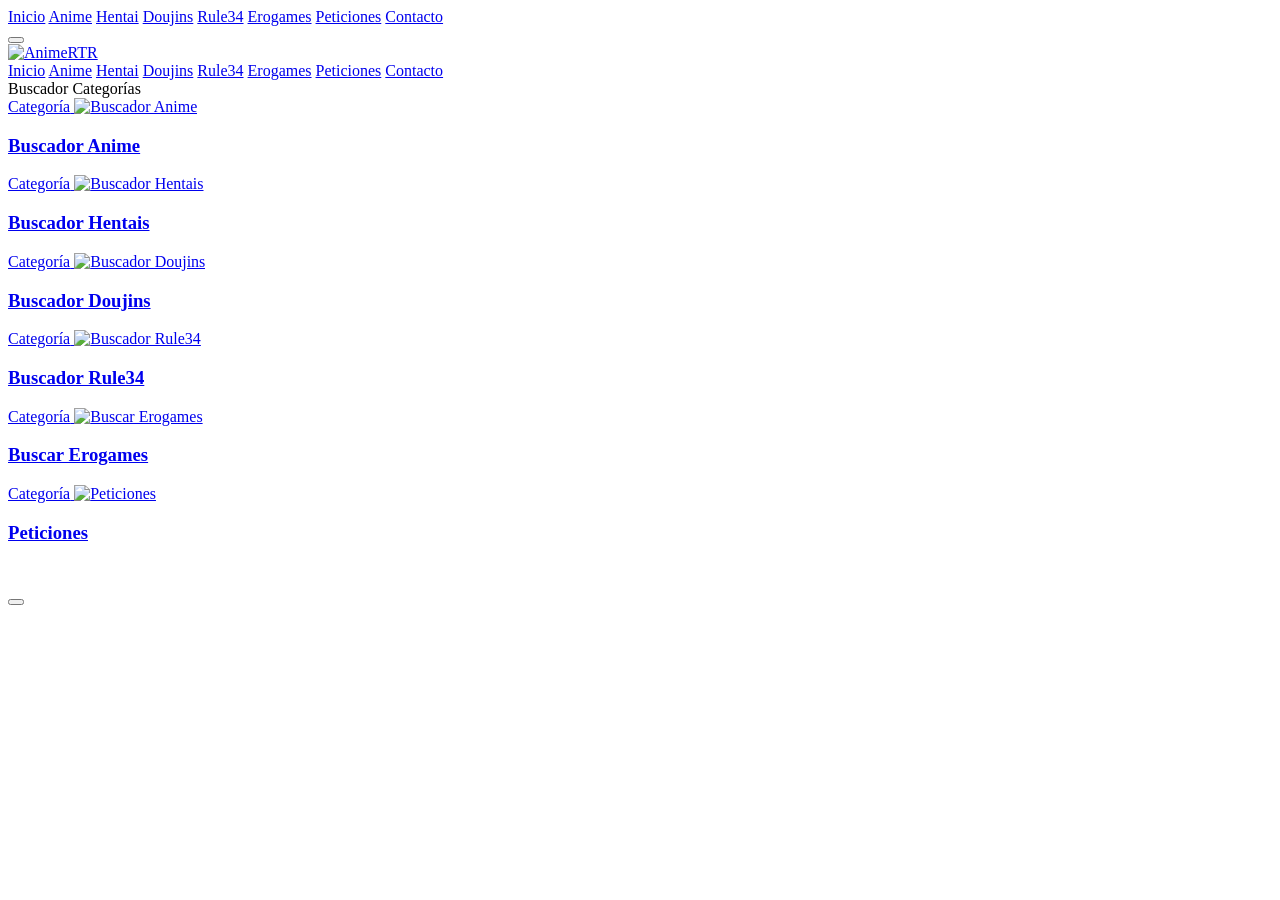
==== index.html @ fca0dc7a "Add files via upload" ====
<!DOCTYPE html>
<html lang="es">
<head>
<!-- Font Awesome -->
  <link rel="stylesheet" href="assets/css/font-awesome.min.css">

<!-- CSS Style Configuracion -->
  <link rel="stylesheet" href="assets/css/header.css">
  <link rel="stylesheet" href="assets/css/categoria.css">
  <link rel="stylesheet" href="assets/css/copiar.css">
  <link rel="stylesheet" href="assets/css/subir.css">

  <meta charset="UTF-8" />
  <meta name="viewport" content="width=device-width, initial-scale=1.0" />

  <title> AnimeRTR </title>

</head>

<body>

<!-- JS Script Configuracion -->
  <script src="assets/js/header.js"></script>
  <script src="assets/js/subir.js" defer></script>


  <div id="menuOverlay" onclick="toggleMenu()"></div>

  <div id="mobileMenu">
    <div class="mobile-menu-items">
      <a href="AnimeRTR.html"><i class="fa fa-home"></i>Inicio</a>
      <a href="Anime.html"><i class="fa fa-play-circle"></i>Anime</a>
      <a href="Hentai.html"><i class="fa fa-heart"></i>Hentai</a>
      <a href="Doujins.html"><i class="fa fa-book"></i>Doujins</a>
      <a href="Rule34.html"><i class="fa fa-fire"></i>Rule34</a>
      <a href="Erogames.html"><i class="fa fa-gamepad"></i>Erogames</a>
      <a href="Peticiones.html"><i class="fa fa-comments"></i>Peticiones</a>
      <a href="Contacto.html"><i class="fa fa-envelope"></i>Contacto</a>
    </div>
    <div id="mobileIconsBottom">
      <a id="social-twitter-mobile" title="X/Twitter"><i class="fa fa-twitter"></i></a>
      <a id="social-whatsapp-mobile" title="WhatsApp"><i class="fa fa-whatsapp"></i></a>
      <a id="social-facebook-mobile" title="Facebook"><i class="fa fa-facebook"></i></a>
      <a id="social-youtube-mobile" title="YouTube"><i class="fa fa-youtube-play"></i></a>
      <a id="social-donar-mobile" title="Donar"><i class="fa fa-paypal"></i></a>
    </div>
  </div>

  <header class="header-wrapper">
    <div class="header-container">
      <!-- Botón Menú a la izquierda -->
      <button class="menu-toggle" onclick="toggleMenu()">
        <i class="fa fa-bars"></i>
      </button>

      <!-- Logo centrado -->
      <div class="header-logo">
        <a href="AnimeRTR.html">
          <img src="assets/img/AnimeRTR.webp"
            alt="AnimeRTR" />
        </a>
      </div>

      <!-- Menú PC -->
      <nav class="header-nav">
        <a href="AnimeRTR.html">Inicio</a>
        <a href="Anime.html">Anime</a>
        <a href="Hentai.html">Hentai</a>
        <a href="Doujins.html">Doujins</a>
        <a href="Rule34.html">Rule34</a>
        <a href="Erogames.html">Erogames</a>
        <a href="Peticiones.html">Peticiones</a>
        <a href="Contacto.html">Contacto</a>
      </nav>

      <!-- Redes sociales PC -->
      <div class="header-social">
         <a id="social-twitter-pc" title="X/Twitter"><i class="fa fa-twitter"></i></a>
         <a id="social-whatsapp-pc" title="WhatsApp"><i class="fa fa-whatsapp"></i></a>
         <a id="social-facebook-pc" title="Facebook"><i class="fa fa-facebook"></i></a>
         <a id="social-youtube-pc" title="YouTube"><i class="fa fa-youtube-play"></i></a>
         <a id="social-donar-pc" title="Donar"><i class="fa fa-paypal"></i></a>
      </div>


      <!-- Icono búsqueda derecha -->
      <a href="AnimeRTR.html" class="search-icon"><i class="fa fa-search"></i></a>
    </div>


  <!-- AQUI COMIENZA EL HTML NORMAL CON JS NORMAL -->

<body>

    <div class="barra-superior">
    <div class="izquierda">
      <i class="fa fa-bookmark"></i> Buscador Categorías
    </div>
    </div>
  </div>

 </header>
    <div class="container" id="gallery">
        <!-- Tarjetas generadas dinámicamente -->
    </div>

    <script>
        const covers = [
          
            {
                img: "assets/img/Anime-C.webp",

                title: "Buscador Anime",
                keywords: "Buscar, buscador, animation",
                badge: "Categoría",
                link: "Anime.html"
            },
            {
                img: "assets/img/Hentai-C.webp",
              
                title: "Buscador Hentais",
                keywords: "Buscar, buscador, hentai",
                badge: "Categoría",
                link: "Hentai.html"
            },
            {
                img: "assets/img/Doujins-C.webp",
              
                title: "Buscador Doujins",
                badge: "Categoría",
                link: "Doujins.html"
            },
            {
                img: "assets/img/Rule34-C.webp",
              
                title: "Buscador Rule34",
                badge: "Categoría",
                link: "Rule34.html"
            },
            {
                img: "assets/img/Erogames-C.webp",
              
                title: "Buscar Erogames",
                badge: "Categoría",
                link: "Erogames.html"
            },
            {
                img: "assets/img/Peticiones-C.webp",
              
                title: "Peticiones",
                badge: "Categoría",
                link: "Peticiones.html"
            }
        ];

        function displayCovers() {
            const gallery = document.getElementById("gallery");
            gallery.innerHTML = "";

            covers.forEach(cover => {
                const card = document.createElement("a");
                card.className = "card";
                card.href = cover.link;
                card.id = cover.title.replace(/\s+/g, '-').toLowerCase(); // ID basado en el título
                card.innerHTML = `
                  <div style="position: relative;">
                           ${cover.badge ? `<span class="card-badge">${cover.badge}</span>` : ""}
                           <img src="${cover.img}" alt="${cover.title}" style="width: 100%;">
                  </div>
                  <div class="card-content">
                        <h3>${cover.title}</h3>
                  </div>
                `;
                gallery.appendChild(card);
            });
        }

        function searchAnime() {
    const input = document.getElementById("searchInput").value.toLowerCase().trim();
    const suggestionsDiv = document.getElementById("suggestions");

    if (input === "") {
        suggestionsDiv.style.display = "none";
        return;
    }

    const filtered = covers.filter(cover => {
        // Convertir keywords en array
        const keywordsArray = cover.keywords ? cover.keywords.split(",").map(k => k.trim().toLowerCase()) : [];
        
        return cover.title.toLowerCase().includes(input) || 
               keywordsArray.some(keyword => keyword.includes(input));
    });

    if (filtered.length > 0) {
        suggestionsDiv.innerHTML = filtered
            .map(cover => `<div class="suggestion-item" onclick="scrollToCard('${cover.title}')">${cover.title}</div>`)
            .join("");
        suggestionsDiv.style.display = "block";
    } else {
        suggestionsDiv.style.display = "none";
    }
}


function scrollToCard(title) {
    document.getElementById("searchInput").value = title;
    document.getElementById("suggestions").style.display = "none";

    const id = title.replace(/\s+/g, '-').toLowerCase();
    const card = document.getElementById(id);

    if (card) {
        card.scrollIntoView({ behavior: "smooth", block: "center" });

        // Usamos IntersectionObserver para detectar cuando la tarjeta es visible
        const observer = new IntersectionObserver((entries, observer) => {
            entries.forEach(entry => {
                if (entry.isIntersecting) {
                    card.classList.add("highlight");
                    
                    // Elimina la animación después de 1 segundo
                    setTimeout(() => {
                        card.classList.remove("highlight");
                    }, 1000);
                    
                    observer.disconnect(); // Detenemos la observación
                }
            });
        }, { threshold: 1.0 }); // 1.0 significa que el elemento debe estar 100% visible

        observer.observe(card);
    }
}


        // Inicializar la galería
        displayCovers();
    </script>


<div style="height: 25px;"></div>


<button id="scrollToTopBtn" title="Subir">
  <i class="fa fa-arrow-up"></i>
</button>

</body>
</div>
</html>
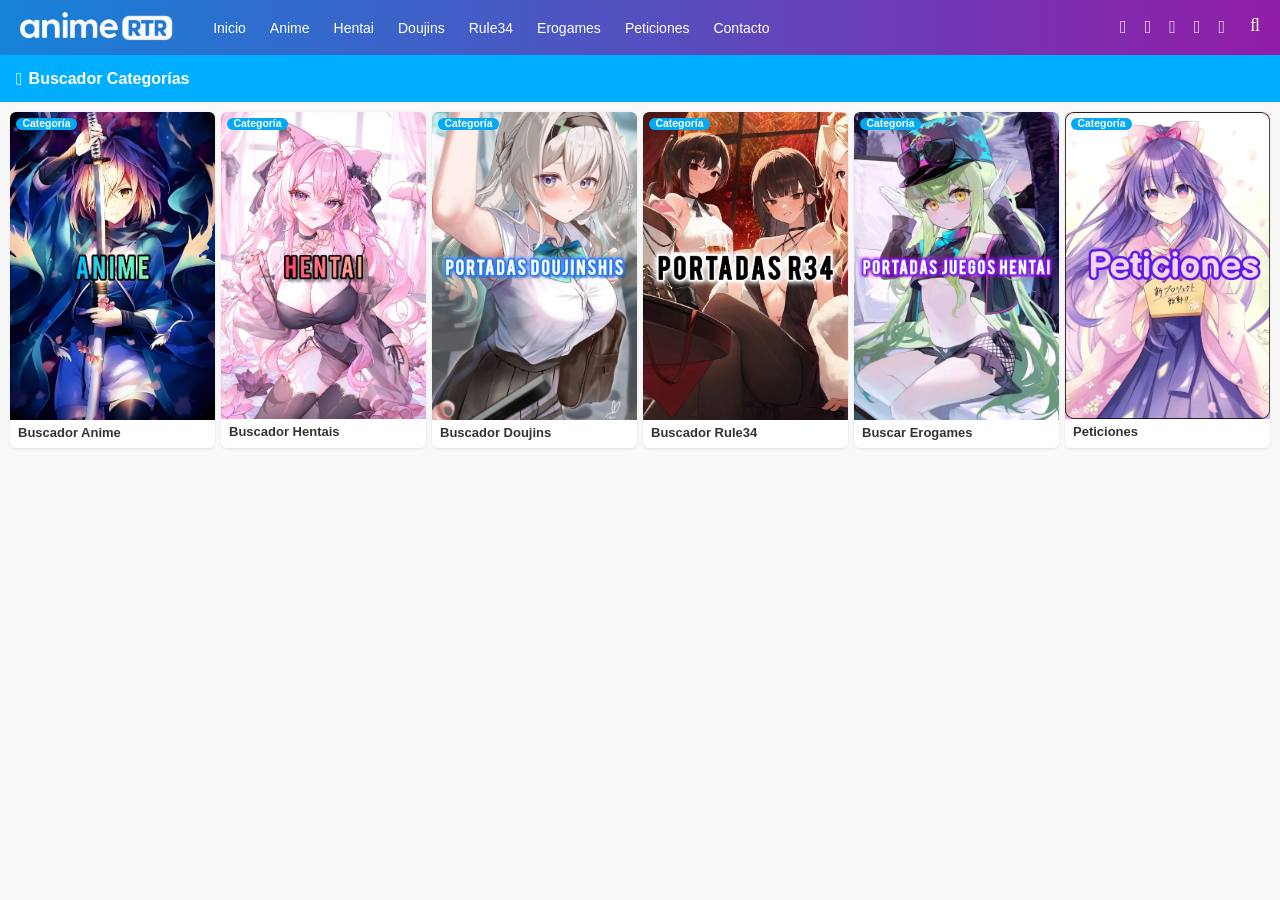
==== commit 09272bea: "Update index.html" ====
--- a/index.html
+++ b/index.html
@@ -84,7 +84,9 @@
 
 
       <!-- Icono búsqueda derecha -->
-      <a href="AnimeRTR.html" class="search-icon"><i class="fa fa-search"></i></a>
+      <a href="/buscador.html" class="search-icon">
+  <i class="fa fa-search"></i>
+</a>
     </div>
 
 
--- a/assets/css/header.css
+++ b/assets/css/header.css
@@ -0,0 +1,283 @@
+@font-face {
+  font-family: 'Comic Neue';
+  src: url('../fuentes/comic-neue/ComicNeue-Regular.ttf') format('truetype');
+  font-weight: 400;
+}
+
+@font-face {
+  font-family: 'Comic Neue';
+  src: url('../fuentes/comic-neue/ComicNeue-Bold.ttf') format('truetype');
+  font-weight: 700;
+}
+
+
+@font-face {
+  font-family: 'Open Sans';
+  src: url('../fuentes/open-sans/OpenSans-Regular.ttf') format('truetype');
+  font-weight: 400;
+}
+@font-face {
+  font-family: 'Open Sans';
+  src: url('../fuentes/open-sans/OpenSans-SemiBold.ttf') format('truetype');
+  font-weight: 600;
+}
+@font-face {
+  font-family: 'Open Sans';
+  src: url('../fuentes/open-sans/OpenSans-Bold.ttf') format('truetype');
+  font-weight: 700;
+}
+
+@font-face {
+  font-family: 'Rubik';
+  src: url('../fuentes/rubik/Rubik-Regular.ttf') format('truetype');
+  font-weight: 400;
+}
+@font-face {
+  font-family: 'Rubik';
+  src: url('../fuentes/rubik/Rubik-Medium.ttf') format('truetype');
+  font-weight: 500;
+}
+@font-face {
+  font-family: 'Rubik';
+  src: url('../fuentes/rubik/Rubik-Bold.ttf') format('truetype');
+  font-weight: 700;
+}
+
+
+.header-wrapper {
+  background-color: #fff;
+  position: sticky;
+  top: 0;
+  z-index: 1000;
+}
+
+.header-container {
+  max-width: 100%;
+  margin: 0 auto;
+  padding: 10px 15px;
+  display: flex;
+  align-items: center;
+  justify-content: space-between;
+  position: relative;
+  flex-wrap: nowrap;
+  background: linear-gradient(to right, #1682d8, #921da6);
+  gap: 20px;
+}
+
+.header-logo {
+  flex-shrink: 0;
+}
+
+.header-logo img {
+  height: 35px;
+  display: block;
+  margin: 0 auto;
+}
+
+.header-nav {
+  display: flex;
+  gap: 24px;
+  flex-wrap: nowrap;
+  justify-content: flex-start;
+  flex-grow: 1;
+  flex-shrink: 1;
+  min-width: 0;
+  margin-left: 16px;
+}
+
+.header-nav a {
+  text-decoration: none;
+  color: white;
+  font-weight: 500;
+  font-size: 14px;
+  padding: 6px 0;
+  transition: color 0.3s ease;
+  text-align: left;
+}
+
+.header-nav a:hover {
+  color: #775cdc;
+  text-shadow: 0 0 1px #775cdc, 0 0 4px rgba(0, 0, 0, 0.6);
+}
+
+.search-icon {
+  align-self: flex-start;
+  font-size: 18px;
+  color: white;
+  cursor: pointer;
+  transition: color 0.3s ease;
+  padding: 5px;
+  flex-shrink: 0;
+
+}
+
+.search-icon:hover {
+  color: #775cdc;
+}
+
+.header-social {
+  display: flex;
+  gap: 18px;
+  align-items: center;
+  flex-shrink: 0;
+}
+
+.header-social a {
+  color: white;
+  font-size: 18px;
+  transition: color 0.3s ease;
+}
+
+.header-social a:hover {
+  color: #775cdc;
+}
+
+.menu-toggle {
+  display: none;
+  background: none;
+  border: none;
+  font-size: 26px;
+  cursor: pointer;
+  color: white;
+  flex-shrink: 0;
+  padding: 12px;
+}
+
+/* VERSIÓN MÓVIL AJUSTADA para activarse cuando no hay espacio */
+@media (max-width: 1000px) {
+  .header-container {
+    
+    flex-direction: row;
+    flex-wrap: wrap;
+    justify-content: center;
+    padding: 0px 15px;
+    gap: 12px;
+  }
+
+  .menu-toggle {
+    display: block;
+    position: absolute;
+    left: 10px;
+    top: 50%;
+    transform: translateY(-50%);
+  }
+
+  .header-logo {
+    
+    text-align: center;
+    margin: 10px 0;
+  }
+
+  .search-icon {
+    display: block;
+    position: absolute;
+    right: 15px;
+    top: 50%;
+    transform: translateY(-50%);
+    margin-top: -0.5px;
+  }
+
+  .header-nav,
+  .header-social {
+    display: none;
+  }
+
+  #mobileMenu {
+  position: fixed;
+  top: 0;
+  left: -260px;
+  width: 250px;
+  height: 100%;
+  background-color: #00384d;
+  box-shadow: 2px 0 5px rgba(0, 0, 0, 0.5);
+  z-index: 2000;
+  transition: left 0.3s ease;
+  display: flex;
+  flex-direction: column;
+  overflow: hidden;
+}
+
+#mobileMenu.open {
+  left: 0;
+}
+
+/* Área desplazable */
+.mobile-menu-items {
+  flex-grow: 1;
+  overflow-y: auto;
+  padding-right: 2px;
+}
+
+.mobile-menu-items::-webkit-scrollbar {
+  width: 4px;
+}
+
+.mobile-menu-items::-webkit-scrollbar-thumb {
+  background-color: rgba(255, 255, 255, 0.3);
+  border-radius: 3px;
+}
+
+
+/* Ítems del menú */
+.mobile-menu-items a {
+  padding: 14px 20px;
+  border-bottom: 1px solid rgba(255, 255, 255, 0.1);
+  color: white;
+  text-decoration: none;
+  font-weight: 500;
+  font-size: 14px;
+  display: flex;
+  align-items: center;
+  transition: background-color 0.3s ease;
+}
+
+.mobile-menu-items a:hover {
+  background-color: rgba(255, 255, 255, 0.1);
+}
+
+.mobile-menu-items a i {
+  margin-right: 10px;
+  width: 20px;
+  text-align: center;
+}
+
+/* Fijo abajo */
+#mobileIconsBottom {
+  display: flex;
+  justify-content: space-around;
+  padding: 12px 0;
+  border-top: 1px solid rgba(255, 255, 255, 0.1);
+  flex-shrink: 0;
+}
+
+#mobileIconsBottom a i {
+  color: white;
+  font-size: 18px;
+}
+
+#mobileIconsBottom a:hover i {
+  color: #775cdc;
+}
+
+#menuOverlay {
+  display: none;
+  position: fixed;
+  top: 0;
+  left: 0;
+  height: 100%;
+  width: 100%;
+  background: rgba(0, 0, 0, 0.4);
+  z-index: 2000;
+}
+
+#menuOverlay.active {
+  display: block;
+}
+}
+
+@media (min-width: 1001px) {
+  #mobileMenu,
+  #menuOverlay {
+    display: none !important;
+  }
+}
--- a/assets/css/categoria.css
+++ b/assets/css/categoria.css
@@ -0,0 +1,104 @@
+        body {
+            font-family: "Open Sans", sans-serif;
+            background-color: #f9f9f9;
+            margin: 0;
+            padding: 0;
+        }
+
+        .custom-title {
+            text-align: left;
+            font-size: 22px;
+            font-weight: bold;
+            margin-top: 0;
+            margin-bottom: 10px;
+        }
+
+        .container {
+          display: grid;
+          grid-template-columns: repeat(6, 1fr);
+          gap: 6px;
+          padding: 10px;
+        }
+
+
+        @media (max-width: 768px) {
+        .container {
+          grid-template-columns: repeat(3, 1fr); /* 3 columnas en móvil */
+          gap: 6px;
+          padding: 8px;
+         }
+        }
+
+
+        .card {
+          background: white;
+          border-radius: 6px;
+          overflow: hidden;
+          text-decoration: none;
+          color: #333;
+          box-shadow: 0 1px 3px rgba(0,0,0,0.1);
+          transition: transform 0.2s ease;
+        }
+
+        .card:hover {
+          transform: translateY(-4px);
+        }
+        .card-badge {
+          position: absolute;
+          top: 2%;
+          left: 3%;
+          background: #03a9f4;
+          color: white;
+          font-size: 10.4px;
+          font-weight: 700;
+          padding: 0px 6.4px 0.8px;
+          border-radius: 999px; /* píldora redonda */
+          display: inline-flex;
+          align-items: center;
+          justify-content: center;
+
+        }
+
+
+        .card-content {
+          padding: 1px 8px 8px 8px; /* menos padding arriba */
+          font-size: 13px;
+          text-align: left;
+          font-weight: bold;
+        }
+
+        .card-content h3 {
+            font-size: 13px;
+            margin: 0;
+        }
+
+    .barra-superior {
+      display: flex;
+      justify-content: space-between;
+      align-items: center;
+      background-color: #00aeff;
+      color: white;
+      padding: 14.5px 16px;
+      position: relative;
+      z-index: 1;
+    }
+
+    .barra-superior .izquierda {
+      display: flex;
+      align-items: center;
+      font-size: 16px;
+      font-weight: 700;
+      font-family: "Open Sans", sans-serif;
+      white-space: nowrap;
+
+    }
+
+    .barra-superior .izquierda i {
+      margin-right: 6px;
+      font-size: 18px;
+    }
+
+           body.no-scroll {
+        overflow: hidden;
+        touch-action: none;
+      }
--- a/assets/css/copiar.css
+++ b/assets/css/copiar.css
@@ -0,0 +1,26 @@
+/* Bloquear selección en todo por defecto */
+* {
+  user-select: none;
+  -webkit-user-select: none;
+  -webkit-tap-highlight-color: transparent;
+}
+
+*:focus {
+  outline: none;
+}
+
+/* Permitir selección solo en título y sinopsis */
+.anime-info h1,
+.sinopsis,
+.sinopsis * {
+  user-select: text !important;
+  -webkit-user-select: text !important;
+}
+
+/* Estilo visual cuando se selecciona texto */
+.anime-info h1::selection,
+.sinopsis::selection,
+.sinopsis *::selection {
+  background-color: rgba(180, 180, 180, 0.4);
+
+}
--- a/assets/css/subir.css
+++ b/assets/css/subir.css
@@ -0,0 +1,24 @@
+  #scrollToTopBtn {
+    position: fixed;
+    bottom: 20px;
+    right: 20px;
+    z-index: 999;
+    background-color: #1682d8;
+    color: white;
+    border: none;
+    padding: 12px 14px;
+    border-radius: 50%;
+    font-size: 18px;
+    cursor: pointer;
+    display: none;
+    box-shadow: 0 4px 6px rgba(0, 0, 0, 0.2);
+    transition: opacity 0.3s ease;
+  }
+
+  #scrollToTopBtn:hover {
+    background-color: #0d5fa3;
+  }
+
+  #scrollToTopBtn i {
+    pointer-events: none; /* Para evitar que el clic se bloquee por el ícono */
+  }
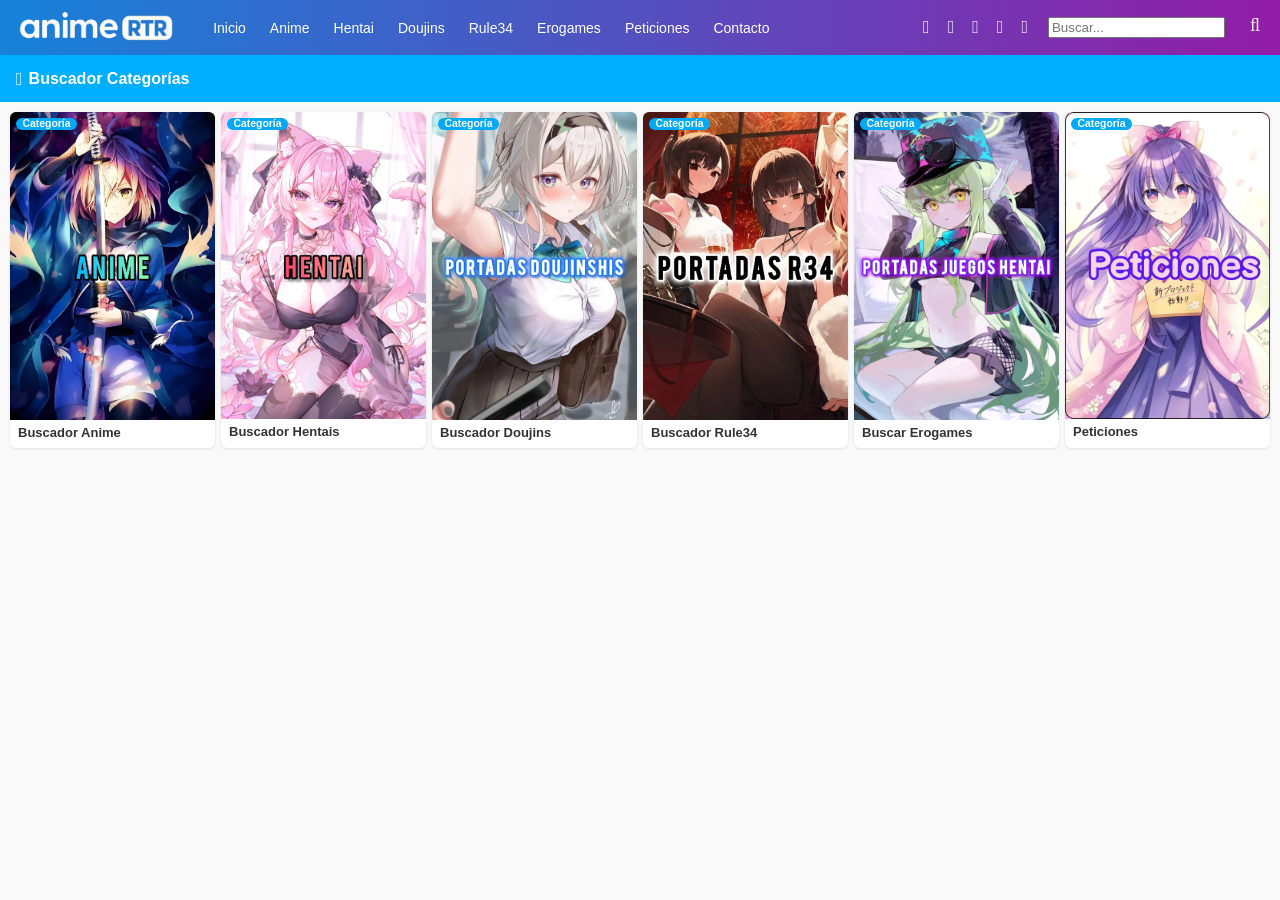
==== commit d719edb1: "Update index.html" ====
--- a/index.html
+++ b/index.html
@@ -84,7 +84,10 @@
 
 
       <!-- Icono búsqueda derecha -->
-      <a href="/buscador.html" class="search-icon">
+      <input type="text" id="busqueda" placeholder="Buscar..." 
+onkeypress="if(event.key==='Enter') buscar()" />
+
+<a href="#" class="search-icon" onclick="buscar()">
   <i class="fa fa-search"></i>
 </a>
     </div>
@@ -239,7 +242,15 @@
         // Inicializar la galería
         displayCovers();
     </script>
-
+<script>
+function buscar(){
+  const valor = document.getElementById("busqueda").value.trim();
+
+  if(valor !== ""){
+    window.location.href = "/catalogo?search=" + encodeURIComponent(valor);
+  }
+}
+</script>
 
 <div style="height: 25px;"></div>
 
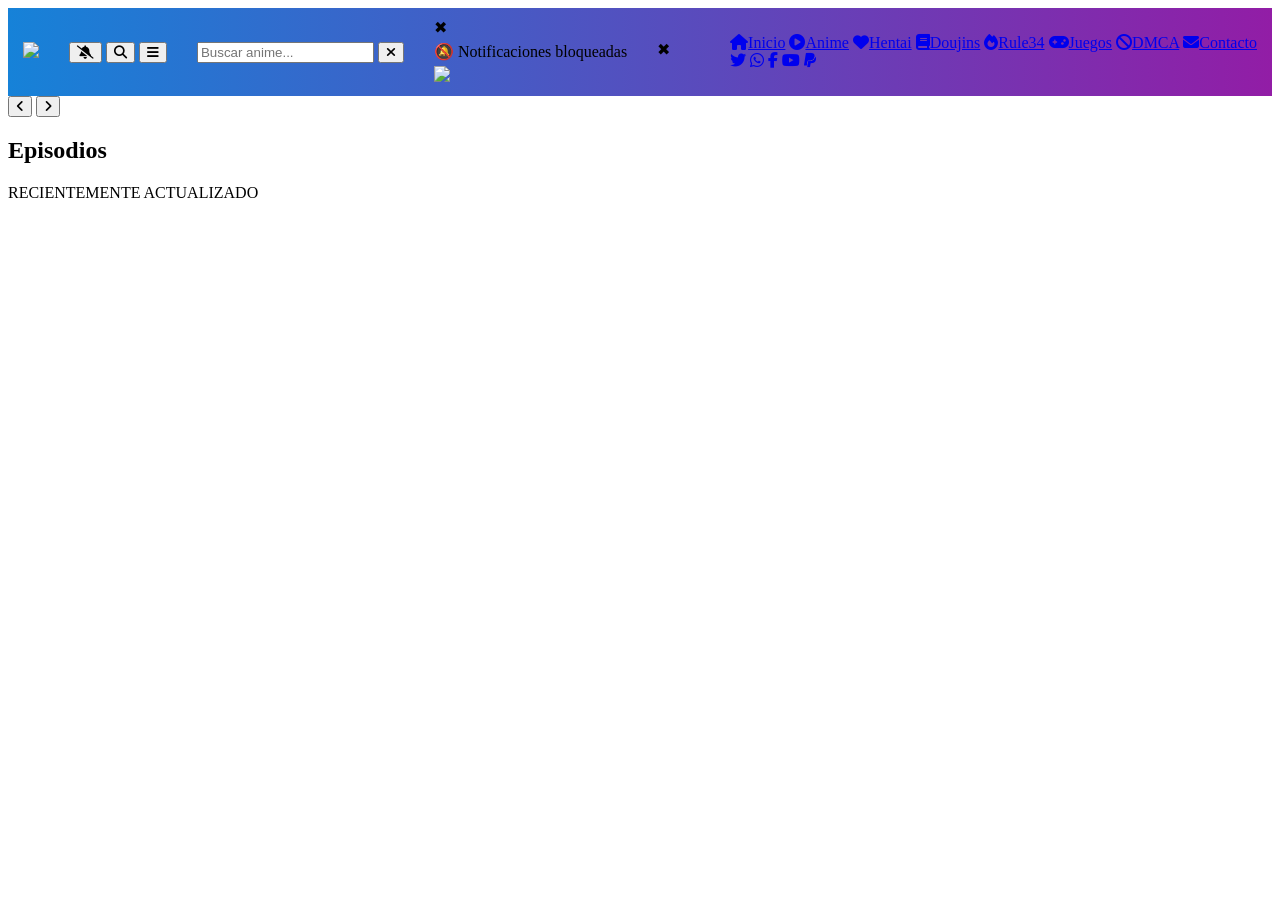
==== commit 6232ea44: "Rename indexw.html to index.html" ====
--- a/index.html
+++ b/index.html
@@ -1,264 +1,145 @@
-<!DOCTYPE html>
-<html lang="es">
-<head>
-<!-- Font Awesome -->
-  <link rel="stylesheet" href="assets/css/font-awesome.min.css">
-
-<!-- CSS Style Configuracion -->
-  <link rel="stylesheet" href="assets/css/header.css">
-  <link rel="stylesheet" href="assets/css/categoria.css">
-  <link rel="stylesheet" href="assets/css/copiar.css">
-  <link rel="stylesheet" href="assets/css/subir.css">
-
-  <meta charset="UTF-8" />
-  <meta name="viewport" content="width=device-width, initial-scale=1.0" />
-
-  <title> AnimeRTR </title>
-
-</head>
-
-<body>
-
-<!-- JS Script Configuracion -->
-  <script src="assets/js/header.js"></script>
-  <script src="assets/js/subir.js" defer></script>
-
-
-  <div id="menuOverlay" onclick="toggleMenu()"></div>
-
-  <div id="mobileMenu">
-    <div class="mobile-menu-items">
-      <a href="AnimeRTR.html"><i class="fa fa-home"></i>Inicio</a>
-      <a href="Anime.html"><i class="fa fa-play-circle"></i>Anime</a>
-      <a href="Hentai.html"><i class="fa fa-heart"></i>Hentai</a>
-      <a href="Doujins.html"><i class="fa fa-book"></i>Doujins</a>
-      <a href="Rule34.html"><i class="fa fa-fire"></i>Rule34</a>
-      <a href="Erogames.html"><i class="fa fa-gamepad"></i>Erogames</a>
-      <a href="Peticiones.html"><i class="fa fa-comments"></i>Peticiones</a>
-      <a href="Contacto.html"><i class="fa fa-envelope"></i>Contacto</a>
-    </div>
-    <div id="mobileIconsBottom">
-      <a id="social-twitter-mobile" title="X/Twitter"><i class="fa fa-twitter"></i></a>
-      <a id="social-whatsapp-mobile" title="WhatsApp"><i class="fa fa-whatsapp"></i></a>
-      <a id="social-facebook-mobile" title="Facebook"><i class="fa fa-facebook"></i></a>
-      <a id="social-youtube-mobile" title="YouTube"><i class="fa fa-youtube-play"></i></a>
-      <a id="social-donar-mobile" title="Donar"><i class="fa fa-paypal"></i></a>
-    </div>
-  </div>
-
-  <header class="header-wrapper">
-    <div class="header-container">
-      <!-- Botón Menú a la izquierda -->
-      <button class="menu-toggle" onclick="toggleMenu()">
-        <i class="fa fa-bars"></i>
-      </button>
-
-      <!-- Logo centrado -->
-      <div class="header-logo">
-        <a href="AnimeRTR.html">
-          <img src="assets/img/AnimeRTR.webp"
-            alt="AnimeRTR" />
-        </a>
-      </div>
-
-      <!-- Menú PC -->
-      <nav class="header-nav">
-        <a href="AnimeRTR.html">Inicio</a>
-        <a href="Anime.html">Anime</a>
-        <a href="Hentai.html">Hentai</a>
-        <a href="Doujins.html">Doujins</a>
-        <a href="Rule34.html">Rule34</a>
-        <a href="Erogames.html">Erogames</a>
-        <a href="Peticiones.html">Peticiones</a>
-        <a href="Contacto.html">Contacto</a>
-      </nav>
-
-      <!-- Redes sociales PC -->
-      <div class="header-social">
-         <a id="social-twitter-pc" title="X/Twitter"><i class="fa fa-twitter"></i></a>
-         <a id="social-whatsapp-pc" title="WhatsApp"><i class="fa fa-whatsapp"></i></a>
-         <a id="social-facebook-pc" title="Facebook"><i class="fa fa-facebook"></i></a>
-         <a id="social-youtube-pc" title="YouTube"><i class="fa fa-youtube-play"></i></a>
-         <a id="social-donar-pc" title="Donar"><i class="fa fa-paypal"></i></a>
-      </div>
-
-
-      <!-- Icono búsqueda derecha -->
-      <input type="text" id="busqueda" placeholder="Buscar..." 
-onkeypress="if(event.key==='Enter') buscar()" />
-
-<a href="#" class="search-icon" onclick="buscar()">
-  <i class="fa fa-search"></i>
-</a>
-    </div>
-
-
-  <!-- AQUI COMIENZA EL HTML NORMAL CON JS NORMAL -->
-
-<body>
-
-    <div class="barra-superior">
-    <div class="izquierda">
-      <i class="fa fa-bookmark"></i> Buscador Categorías
-    </div>
-    </div>
-  </div>
-
- </header>
-    <div class="container" id="gallery">
-        <!-- Tarjetas generadas dinámicamente -->
-    </div>
-
-    <script>
-        const covers = [
-          
-            {
-                img: "assets/img/Anime-C.webp",
-
-                title: "Buscador Anime",
-                keywords: "Buscar, buscador, animation",
-                badge: "Categoría",
-                link: "Anime.html"
-            },
-            {
-                img: "assets/img/Hentai-C.webp",
-              
-                title: "Buscador Hentais",
-                keywords: "Buscar, buscador, hentai",
-                badge: "Categoría",
-                link: "Hentai.html"
-            },
-            {
-                img: "assets/img/Doujins-C.webp",
-              
-                title: "Buscador Doujins",
-                badge: "Categoría",
-                link: "Doujins.html"
-            },
-            {
-                img: "assets/img/Rule34-C.webp",
-              
-                title: "Buscador Rule34",
-                badge: "Categoría",
-                link: "Rule34.html"
-            },
-            {
-                img: "assets/img/Erogames-C.webp",
-              
-                title: "Buscar Erogames",
-                badge: "Categoría",
-                link: "Erogames.html"
-            },
-            {
-                img: "assets/img/Peticiones-C.webp",
-              
-                title: "Peticiones",
-                badge: "Categoría",
-                link: "Peticiones.html"
-            }
-        ];
-
-        function displayCovers() {
-            const gallery = document.getElementById("gallery");
-            gallery.innerHTML = "";
-
-            covers.forEach(cover => {
-                const card = document.createElement("a");
-                card.className = "card";
-                card.href = cover.link;
-                card.id = cover.title.replace(/\s+/g, '-').toLowerCase(); // ID basado en el título
-                card.innerHTML = `
-                  <div style="position: relative;">
-                           ${cover.badge ? `<span class="card-badge">${cover.badge}</span>` : ""}
-                           <img src="${cover.img}" alt="${cover.title}" style="width: 100%;">
-                  </div>
-                  <div class="card-content">
-                        <h3>${cover.title}</h3>
-                  </div>
-                `;
-                gallery.appendChild(card);
-            });
-        }
-
-        function searchAnime() {
-    const input = document.getElementById("searchInput").value.toLowerCase().trim();
-    const suggestionsDiv = document.getElementById("suggestions");
-
-    if (input === "") {
-        suggestionsDiv.style.display = "none";
-        return;
-    }
-
-    const filtered = covers.filter(cover => {
-        // Convertir keywords en array
-        const keywordsArray = cover.keywords ? cover.keywords.split(",").map(k => k.trim().toLowerCase()) : [];
-        
-        return cover.title.toLowerCase().includes(input) || 
-               keywordsArray.some(keyword => keyword.includes(input));
-    });
-
-    if (filtered.length > 0) {
-        suggestionsDiv.innerHTML = filtered
-            .map(cover => `<div class="suggestion-item" onclick="scrollToCard('${cover.title}')">${cover.title}</div>`)
-            .join("");
-        suggestionsDiv.style.display = "block";
-    } else {
-        suggestionsDiv.style.display = "none";
-    }
-}
-
-
-function scrollToCard(title) {
-    document.getElementById("searchInput").value = title;
-    document.getElementById("suggestions").style.display = "none";
-
-    const id = title.replace(/\s+/g, '-').toLowerCase();
-    const card = document.getElementById(id);
-
-    if (card) {
-        card.scrollIntoView({ behavior: "smooth", block: "center" });
-
-        // Usamos IntersectionObserver para detectar cuando la tarjeta es visible
-        const observer = new IntersectionObserver((entries, observer) => {
-            entries.forEach(entry => {
-                if (entry.isIntersecting) {
-                    card.classList.add("highlight");
-                    
-                    // Elimina la animación después de 1 segundo
-                    setTimeout(() => {
-                        card.classList.remove("highlight");
-                    }, 1000);
-                    
-                    observer.disconnect(); // Detenemos la observación
-                }
-            });
-        }, { threshold: 1.0 }); // 1.0 significa que el elemento debe estar 100% visible
-
-        observer.observe(card);
-    }
-}
-
-
-        // Inicializar la galería
-        displayCovers();
-    </script>
-<script>
-function buscar(){
-  const valor = document.getElementById("busqueda").value.trim();
-
-  if(valor !== ""){
-    window.location.href = "/catalogo?search=" + encodeURIComponent(valor);
-  }
-}
-</script>
-
-<div style="height: 25px;"></div>
-
-
-<button id="scrollToTopBtn" title="Subir">
-  <i class="fa fa-arrow-up"></i>
-</button>
-
-</body>
-</div>
-</html>
+<!DOCTYPE html>
+<html lang="es">
+<head>
+  <!-- Fuentes Externas -->
+  <link href="https://fonts.googleapis.com/css2?family=Inter:wght@400;500;600;700&display=swap" rel="stylesheet">
+  <link href="https://fonts.googleapis.com/css2?family=Open+Sans:wght@400;500;600;700&display=swap" rel="stylesheet">
+  <!-- OneSignal -->
+  <script src="https://cdn.onesignal.com/sdks/web/v16/OneSignalSDK.page.js" defer></script>
+  <script src="/assets/js/Onesignalpush.js" defer></script>
+  <!-- Favicon -->
+  <link rel="icon" href="https://m.animertr.com/assets/img/favicon.ico" type="image/x-icon">
+  <!-- Font Awesome -->
+  <link rel="stylesheet" href="https://cdnjs.cloudflare.com/ajax/libs/font-awesome/6.5.0/css/all.min.css">
+  <link rel="stylesheet" href="/assets/css/font-awesome.min.css"> 
+  <!-- CSS Style Configuracion -->
+  <link rel="stylesheet" href="/assets/css/header.css">
+  <link rel="stylesheet" href="styles.css">
+  <link rel="stylesheet" href="/assets/css/copiar.css">
+  <link rel="stylesheet" href="/assets/css/subir.css">
+  <meta charset="UTF-8" />
+  <meta name="viewport" content="width=device-width, initial-scale=1.0" />
+  
+  <title>AnimeRTR</title>
+
+</head>
+
+<header class="header">
+  <div class="header-container">
+  <!-- LOGO IZQUIERDA -->
+  <div class="logo">
+    <a href="/">
+    <img src="https://m.animertr.com/assets/img/AnimeRTR.webp">
+    </a>
+  </div>
+  <!-- DERECHA -->
+  <div class="actions">
+  <!-- 🔔 CAMPANA -->
+  <button class="icon-btn" id="notifToggle">
+    <i class="fa fa-bell-slash" id="bellIcon"></i>
+  </button>
+  <!-- 🔍 BUSCADOR -->
+  <button class="icon-btn" onclick="abrirBusqueda()">
+    <i class="fa fa-search"></i>
+  </button>
+  <!-- ☰ MENU -->
+  <button class="icon-btn" onclick="toggleMenu()">
+    <i class="fa fa-bars"></i>
+  </button>
+  </div>
+
+<div id="searchBar">
+  <div class="search-container">
+    <input type="text" id="searchInput" placeholder="Buscar anime..." />
+     <button onclick="cerrarBusqueda()">
+       <i class="fa fa-times"></i>
+     </button>
+  </div>
+</div>
+
+<!-- WARNING -->
+<div id="notifWarning">
+  <span class="close" id="closeWarning">✖</span>
+  <p style="margin:5px 0;">🔕 Notificaciones bloqueadas</p>
+  <a href="https://media.onesignal.com/web-sdk/bell/edge-unblock.png" target="_blank">
+    <img src="https://media.onesignal.com/web-sdk/bell/edge-unblock.png">
+  </a>
+</div>
+
+<!-- TOAST -->
+<div id="notifToast">
+  <span class="close" id="closeToast">✖</span>
+  <p id="toastText" style="margin:5px 0;"></p>
+</div>
+
+<!-- OVERLAY -->
+
+<div id="overlay" onclick="toggleMenu()"></div>
+
+<!-- MENÚ -->
+
+<div id="menu">
+
+  <div class="menu-links">
+      <a href="#"><i class="fa fa-home"></i>Inicio</a>
+      <a href="#"><i class="fa fa-play-circle"></i>Anime</a>
+      <a href="#"><i class="fa fa-heart"></i>Hentai</a>
+      <a href="#"><i class="fa fa-book"></i>Doujins</a>
+      <a href="#"><i class="fa fa-fire"></i>Rule34</a>
+      <a href="#"><i class="fa fa-gamepad"></i>Juegos</a>
+      <a href="#"><i class="fa fa-ban"></i>DMCA</a>
+      <a href="#"><i class="fa fa-envelope"></i>Contacto</a>
+    </div>
+
+  <div class="menu-social">
+    <a href="https://x.com/sitiosrtr" title="X/Twitter"><i class="fa fa-twitter"></i></a>
+    <a href="https://whatsapp.com/channel/0029Vb5iKDyIiRooDhF2Dj1J" title="WhatsApp"><i class="fa fa-whatsapp"></i></a>
+    <a href="https://www.facebook.com/AnimeRTRh" title="Facebook"><i class="fa fa-facebook"></i></a>
+    <a href="https://www.youtube.com/@animertroficial" title="YouTube"><i class="fa fa-youtube-play"></i></a>
+    <a href="https://www.descargasrtr.com/p/donar.html" title="Donar"><i class="fa fa-paypal"></i></a>
+  </div>
+
+</div>
+ </header>
+    
+  <!-- AQUI COMIENZA EL HTML NORMAL CON JS NORMAL -->
+
+<body>
+
+<!-- JS Script Configuracion -->
+  <script src="/assets/js/header.js"></script>
+  <script src="/assets/js/subir.js" defer></script>
+  <script src="/assets/js/zoom.js" defer></script>
+ 
+
+<div class="container">
+<div class="slider">
+    <div class="slides" id="slides"></div>
+
+    <div class="slider-nav">
+    <button onclick="moveSlide(-1)"><i class="fa-solid fa-angle-left"></i></button>
+    <button onclick="moveSlide(1)"><i class="fa-solid fa-angle-right"></i></button>
+    </div>
+</div>
+
+
+<div class="titulo-seccion">
+  <h2>Episodios</h2>
+  <p>RECIENTEMENTE ACTUALIZADO</p>
+</div>
+
+
+<div class="grid" id="grid"></div>
+
+<script src="app.js"></script>
+
+
+
+<div style="height: 40px;"></div>
+
+<button id="scrollToTopBtn" title="Subir">
+  <i class="fa fa-arrow-up"></i>
+</button>
+    
+</body>
+</html>
